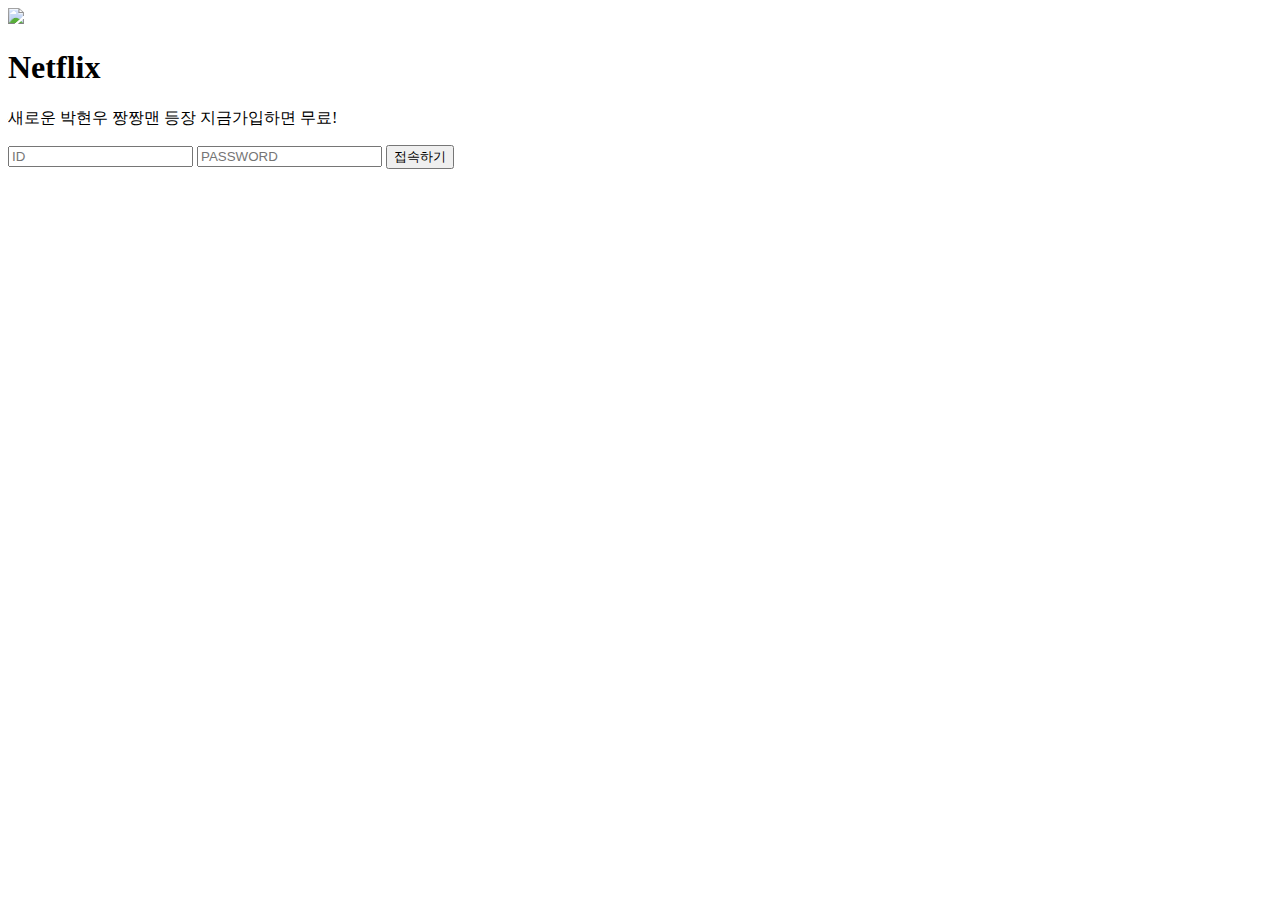
==== index.html @ 65490125 "netflix title" ====
<!DOCTYPE html>
<html lang="en">
<head>
    <meta charset="UTF-8">
    <meta http-equiv="X-UA-Compatible" content="IE=edge">
    <meta name="viewport" content="width=device-width, initial-scale=1.0">
    <title>parkflix</title>
    <link rel="stylesheet" href="./login.css"
</head>
<body>
    <img src="../netflix/ㅇㅇㅇㅇ.jpeg" class="login-img"/>
    <div class="login-title">
        <h1 class="login-tittle_maintext">Netflix</h1>
        <p class="login-title_subtext">
            새로운 박현우 짱짱맨 등장
            지금가입하면 무료!
        </p>
    </div>
    <form action="find.html" class="login-form">
        <input
            name="username"
            type="text"
            required
            autocomplete="off"
            placeholder="ID"
        />
        <input
            name="password"
            type="password"
            required
            autocomplete="off"
            placeholder="PASSWORD"
            />
        <input type="submit" value="접속하기" />
    </form>
</body>
</html>
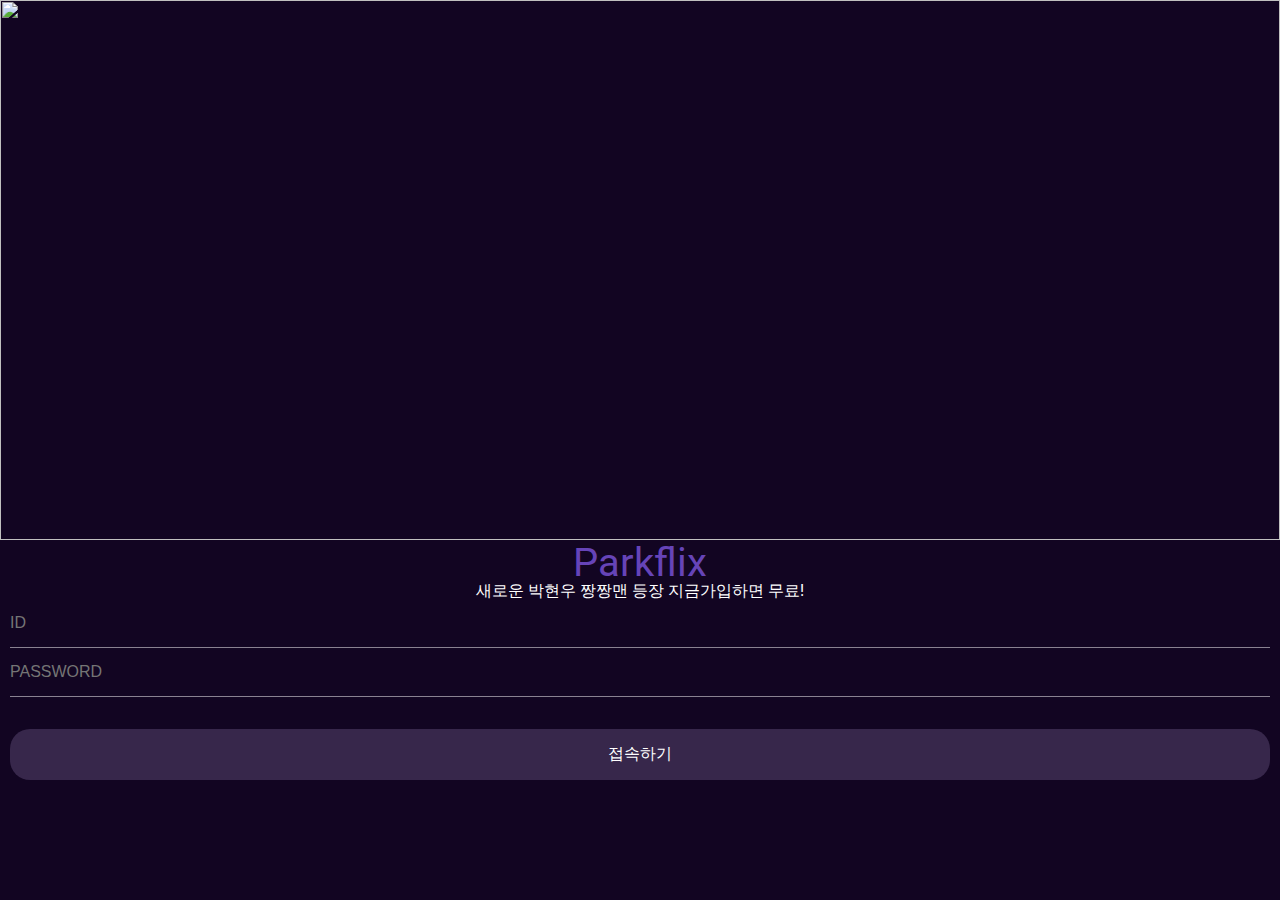
==== commit 5e9025a2: "넷플릭스의 로그인 페이지완성" ====
--- a/index.html
+++ b/index.html
@@ -5,12 +5,12 @@
     <meta http-equiv="X-UA-Compatible" content="IE=edge">
     <meta name="viewport" content="width=device-width, initial-scale=1.0">
     <title>parkflix</title>
-    <link rel="stylesheet" href="./login.css"
+    <link rel="stylesheet" href="./login.css">
 </head>
 <body>
-    <img src="../netflix/ㅇㅇㅇㅇ.jpeg" class="login-img"/>
+    <img src="../netflix/del.jpg" class="login-img"/>
     <div class="login-title">
-        <h1 class="login-tittle_maintext">Netflix</h1>
+        <h1 class="login-title_maintext">Parkflix</h1>
         <p class="login-title_subtext">
             새로운 박현우 짱짱맨 등장
             지금가입하면 무료!
--- a/login.css
+++ b/login.css
@@ -0,0 +1,51 @@
+@import"./global.css";  
+.login-title{
+    text-align: center;
+}
+.login-title_maintext{
+    font-size:2.5rem;
+    color:var(--purple);
+}
+.login-title__subtext{
+    font-size: 0.9rem;
+    font-weight:100;
+}
+html,
+body{
+    overflow:hideen;
+}
+.login-form{
+    display: flex;
+    flex-direction: column;
+}
+.login-form input{
+    padding: 15px 0;
+    margin: 0 10px;
+    border: none;
+    outline:none;
+    appearance:none;
+    background-color: var(--background-purple);
+    font-size:1em;
+}
+.login-form input:not([type="submit"]){
+    color:white;
+    border-bottom: 1px solid var(--border);
+    transition:border-color 0.3s ease-in-out;
+}
+.login-form input:focus{
+    border-color:white;
+}
+.login-form input[type="submit"]{
+    color:white;
+    background-color:var(--darkpurple);
+    border-radius: 20px;
+    margin-top: 2rem;
+    transition: background-color 0.2s ease-in-out;
+}
+.login-form input[type="submit"]:active{
+    background-color: var(--purple);
+}
+.login-img{
+    width: 100%;
+    height: 60vh;
+}